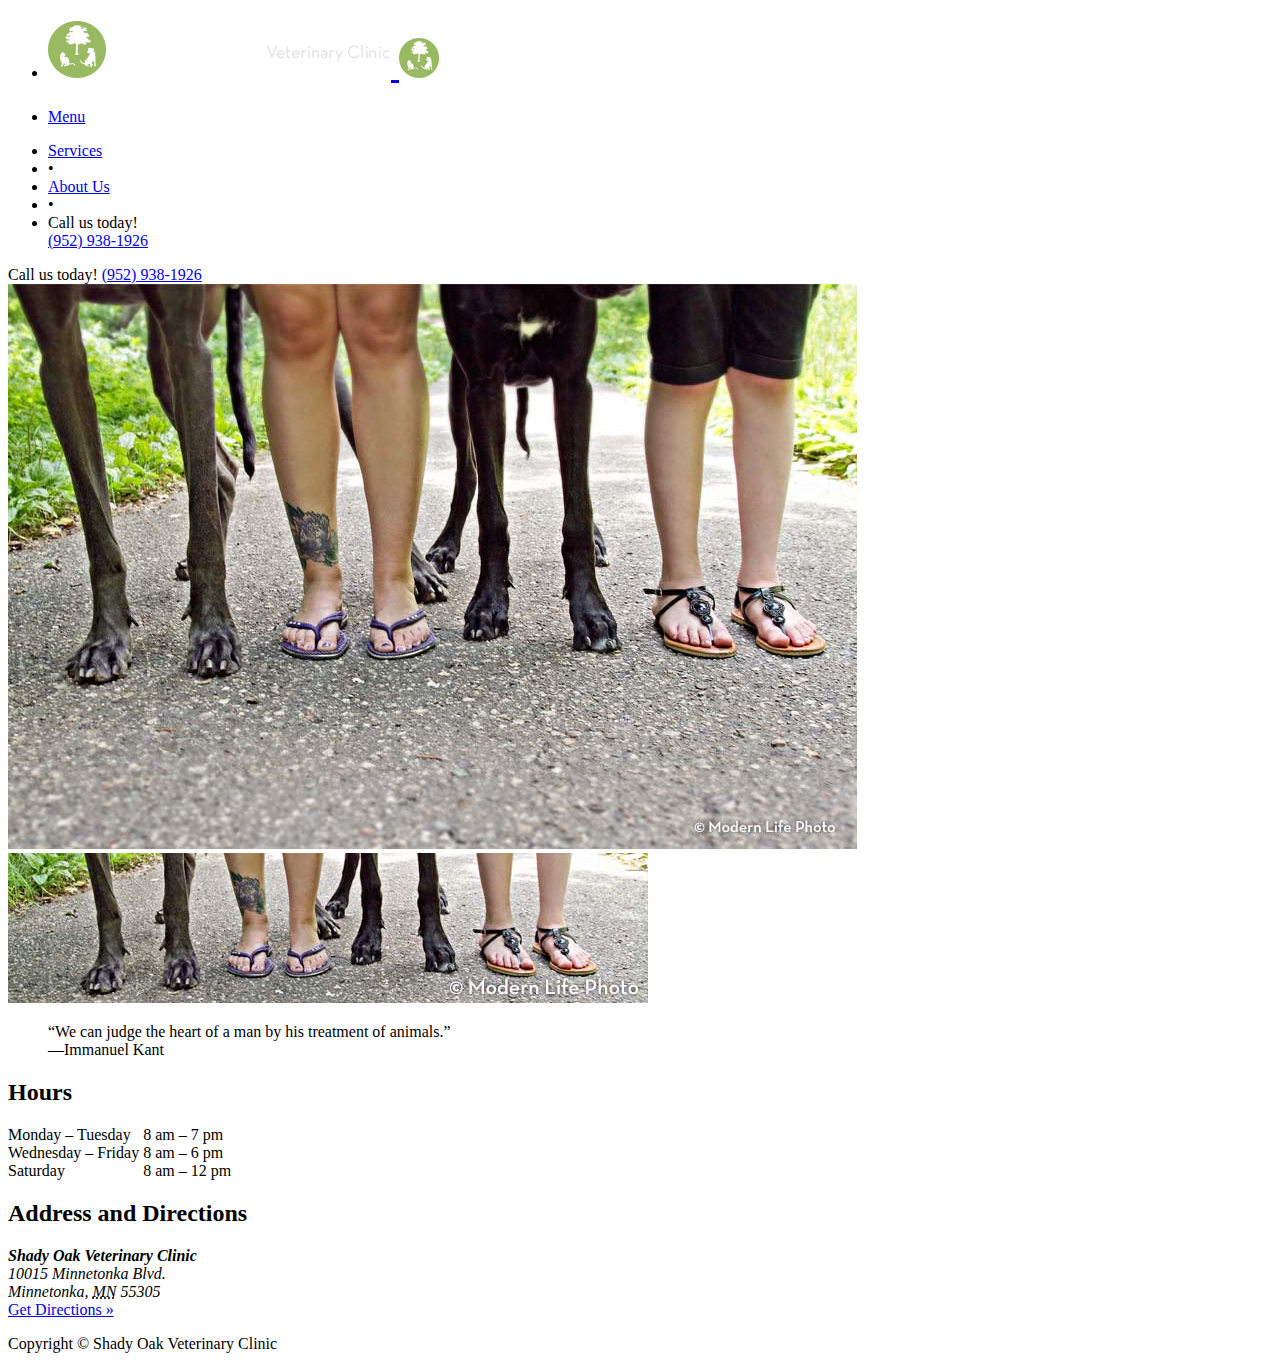
==== index.html @ b1682749 "added meta data" ====
<!doctype html>

<!--[if IE 8]>    	   <html class="lt-ie9 no-js" lang="en"><![endif]-->
<!--[if gt IE 8]><!--> <html class="no-js" lang="en"><!--<![endif]-->

<head>
	<meta http-equiv="X-UA-Compatible" content="IE=edge,chrome=1" >
	<meta charset="utf-8" />
	<meta name="viewport" content="width=device-width, initial-scale=1.0" />

	<!-- Meta and SEO Info -->
	<title>Shady Oak Veterinary Clinic | Home</title>
	<meta name="author" content="Shady Oak Veterinary Clinic">
	<meta name="description" content="Shady Oak Veterinary Clinic serving pets and their owners in South West Minneapolis, Minnetonka, Hopkins, St. Louis Park, Eden Prairie, Wayzata and Edina.">
	<meta name="robots" content="index,follow,archive">
	<link rel="shortcut icon" href="shadyoak.ico" type="image/x-icon" />

		<!-- Reuqired by Myfonts, thanks for messing with my markup guys!!! -->
		<!--/**
			 * @license
			 * MyFonts Webfont Build ID 2733007, 2014-01-25T21:42:08-0500
			 *
			 * The fonts listed in this notice are subject to the End User License
			 * Agreement(s) entered into by the website owner. All other parties are
			 * explicitly restricted from using the Licensed Webfonts(s).
			 *
			 * You may obtain a valid license at the URLs below.
			 *
			 * Webfont: Proxima Nova Thin by Mark Simonson
			 * URL: http://www.myfonts.com/fonts/marksimonson/proxima-nova/thin/
			 *
			 * Webfont: Proxima Nova A Thin by Mark Simonson
			 * URL: http://www.myfonts.com/fonts/marksimonson/proxima-nova/a-thin/
			 *
			 * Webfont: Proxima Nova S Thin by Mark Simonson
			 * URL: http://www.myfonts.com/fonts/marksimonson/proxima-nova/s-thin/
			 *
			 * Webfont: Proxima Nova Thin Italic by Mark Simonson
			 * URL: http://www.myfonts.com/fonts/marksimonson/proxima-nova/thin-it/
			 *
			 * Webfont: Proxima Nova S Thin Italic by Mark Simonson
			 * URL: http://www.myfonts.com/fonts/marksimonson/proxima-nova/s-thin-it/
			 *
			 * Webfont: Proxima Nova A Thin Italic by Mark Simonson
			 * URL: http://www.myfonts.com/fonts/marksimonson/proxima-nova/a-thin-it/
			 *
			 *
			 * License: http://www.myfonts.com/viewlicense?type=web&buildid=2733007
			 * Licensed pageviews: 1,000,000
			 * Webfonts copyright: Copyright (c) Mark Simonson, 2005. All rights reserved.
			 *
			 * © 2014 MyFonts Inc
		*/-->

<!-- Styles -->
<link rel="stylesheet" type="text/css" href="stylesheets/MyFontsWebfontsKit.css">
<link rel="stylesheet" href="stylesheets/app.css" />

<!-- Scripts -->
<script src="bower_components/modernizr/modernizr.js"></script>

<!-- To deal with Foundation and IE8 not playing well together -->
<!--[if lt IE 9]>
	<script src="//cdnjs.cloudflare.com/ajax/libs/html5shiv/3.6.2/html5shiv.js"></script>
	<script src="//s3.amazonaws.com/nwapi/nwmatcher/nwmatcher-1.2.5-min.js"></script>
	<script src="//html5base.googlecode.com/svn-history/r38/trunk/js/selectivizr-1.0.3b.js"></script>
	<script src="//cdnjs.cloudflare.com/ajax/libs/respond.js/1.1.0/respond.min.js"></script>
<![endif]-->

</head>
<body>

<!-- Main Navigation -->
<div class="fixed">
<nav class="top-bar" data-topbar>

<ul class="title-area">
	<li class="name">
	<h1><a href="index.html" class="show-for-medium-up"><img src="images/logo-shady-oak.png" />
	</a><a href="index.html" class="show-for-small-only"><img src="images/logo-shady-oak-small.png"/></a></h1>
	</li>

	<li class="toggle-topbar menu-icon"><a href="#" ><span>Menu</span></a></li>
</ul>

<section class="top-bar-section">
	<ul class="right">
		<li><a href="services.html">Services</a></li>
		<li class="bullet hide-for-small">&#8226;</li>
		<li><a href="aboutus.html">About Us</a></li>
		<li class="bullet show-for-large-up">&#8226;</li>
		<li class="call-to-action show-for-large-up">
			<div class="call-us">Call us today!</div>
			<div class="phone-number"><a href="tel:+19529381926" class="phone">(952) 938-1926</a></div>
	</li>
	</ul>
</section>

</nav>
</div>
<!-- END: Main Navigation -->

<!-- Facebook Plugin-->
<div id="fb-root"></div>


<!-- START: Page Content -->
<article>

<section class="show-for-small-up hide-for-large-up row">
	<div class="small-12 columns call-to-action text-right">
			<span class="call-us">Call us today!</span>
		<span class="phone-number"><a href="tel:+19529381926" class="phone">(952) 938-1926</a></span>
	</div>
</section>


<section class="row">


	<div class="large-8 medium-6 columns">

		<div  class="show-for-medium-up"><img src="images/hero.jpg" class="hero"></div>
		<div  class="show-for-small-only"><img src="images/hero-small.jpg" class="hero"></div>

		<blockquote class="hero-quote show-for-medium-up">&ldquo;We can judge the heart of a man by his treatment of animals.&rdquo;
		 <div class="text-right">&mdash;Immanuel Kant</div>
		</blockquote>

	</div>

	<div class="large-4 medium-6 columns">

		<div class="panel radius">
		<h2>Hours</h2>

		<table class="hours" cellspacing="0" cellpadding="0">
			<tr>
				<td>Monday &ndash; Tuesday</td>
				<td> &nbsp;8 am &ndash; 7 pm</td>
			</tr>
			<tr>
				<td>Wednesday &ndash; Friday</td>
				<td> &nbsp;8 am &ndash; 6 pm</td>
			</tr>
			<tr>
				<td>Saturday</td>
				<td> &nbsp;8 am &ndash; 12 pm</td>
			</tr>
		</table>

		<h2>Address and Directions</h2>
		<div>
		<address id="address" class="vcard">
			<strong class="fn">Shady Oak Veterinary Clinic</strong>
			<div  class="adr">
			<span class="street-address">10015 Minnetonka Blvd.</span><br>
			<span class="locality">Minnetonka</span>, <abbr class="region" title="Minneasota">MN</abbr> <span class="postal-code">55305</span><br/>
			</div>
		</address>
		</div>
		<a target="_blank" class="button radius" href="https://www.google.com/maps/preview/place/Shady+Oak+Veterinary+Clinic/@44.9441329,-93.404718,16z/data=!4m2!3m1!1s0x0:0x696b91aa765e6599">Get Directions <span class="direct" >&raquo;</span></a>
	</div>

</section>

</article>
<!-- END: Main Content -->

<footer class="row">

	<div class="large-12 columns">
		<p class="copyright">Copyright &copy; Shady Oak Veterinary Clinic &nbsp;</p>
		<div class="fb-follow" data-href="http://www.facebook.com/pages/Shady-Oak-Veterinary-Clinic/193823367309536" data-colorscheme="light" data-layout="button_count" data-show-faces="false"></div>
	</div>

</footer>

<script src="bower_components/jquery/jquery.js"></script>
<script src="bower_components/foundation/js/foundation.min.js"></script>
<script src="js/app.js"></script>

<!-- Google Analytics -->
<script>
  (function(i,s,o,g,r,a,m){i['GoogleAnalyticsObject']=r;i[r]=i[r]||function(){
  (i[r].q=i[r].q||[]).push(arguments)},i[r].l=1*new Date();a=s.createElement(o),
  m=s.getElementsByTagName(o)[0];a.async=1;a.src=g;m.parentNode.insertBefore(a,m)
  })(window,document,'script','//www.google-analytics.com/analytics.js','ga');

  ga('create', 'UA-47550609-1', 'shadyoakvet.com');
  ga('send', 'pageview');
</script>

<!-- Facebook Plugin -->
<script>(function(d, s, id) {
	  var js, fjs = d.getElementsByTagName(s)[0];
	  if (d.getElementById(id)) return;
	  js = d.createElement(s); js.id = id;
	  js.src = "//connect.facebook.net/en_US/all.js#xfbml=1";
	  fjs.parentNode.insertBefore(js, fjs);
	}(document, 'script', 'facebook-jssdk'));
</script>

<!-- To deal with Foundation and IE8 not playing well together -->
<!--[if lt IE 9]>
  <script src="js/rem.min.js" type="text/javascript"></script>
<![endif]-->

<script type="text/javascript">
jQuery(document).ready(function () {

    if (jQuery("HTML").hasClass("lt-ie9")) {
        for (var c = 1; c <= 12; c++) {
            jQuery('.small-' + c + '[class*="medium"]').removeClass("small-" + c);
            //Perform any other column-specific adjustments your design may require here
        }
        jQuery('.show-for-small').remove();
        jQuery('.hide-for-small').removeClass('hide-for-small');
        jQuery('.top-bar-section UL').css({ width: "inherit" });
        jQuery('.top-bar-section UL LI').css({ float: "left" });
        jQuery('.top-bar').css({ height: "inherit" });
    }
});
</script>

</body>
</html>
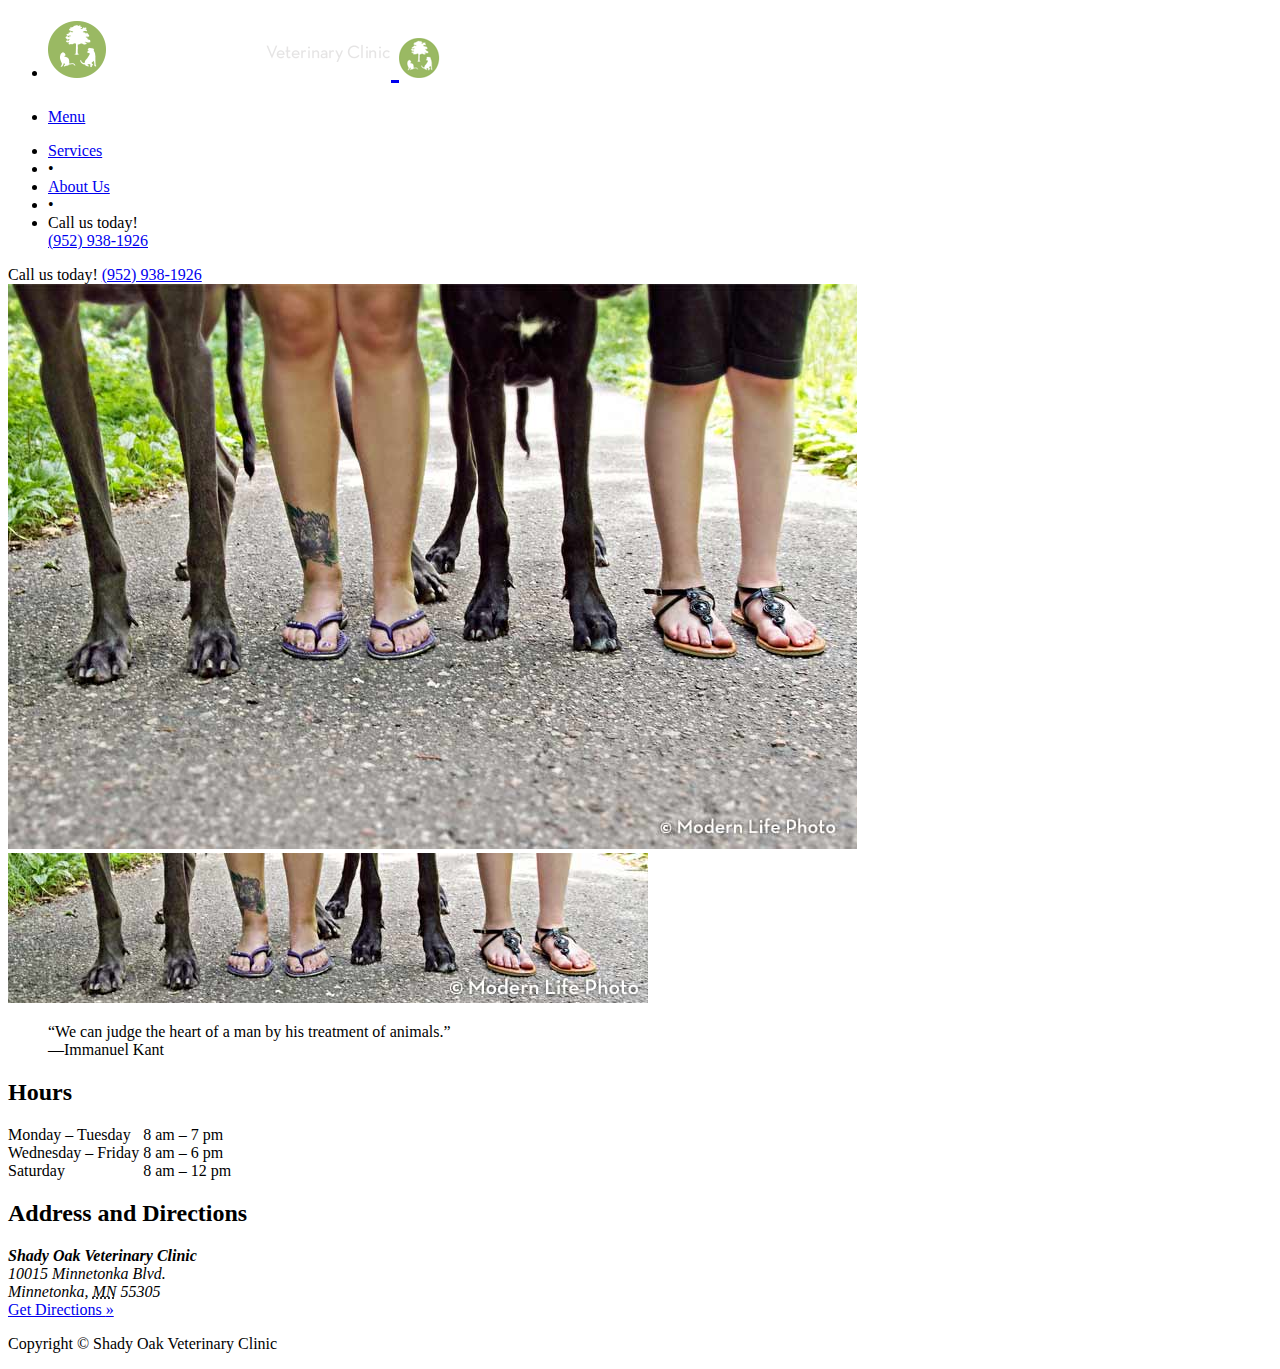
==== commit 8e42f67b: "major updates" ====
--- a/index.html
+++ b/index.html
@@ -1,64 +1,69 @@
 <!doctype html>
 
-<!--[if IE 8]>    	   <html class="lt-ie9 no-js" lang="en"><![endif]-->
+<!--[if IE 8]>    <html class="lt-ie9 no-js" lang="en"> <![endif]-->
 <!--[if gt IE 8]><!--> <html class="no-js" lang="en"><!--<![endif]-->
 
 <head>
+	<meta charset="utf-8" />
 	<meta http-equiv="X-UA-Compatible" content="IE=edge,chrome=1" >
-	<meta charset="utf-8" />
 	<meta name="viewport" content="width=device-width, initial-scale=1.0" />
 
 	<!-- Meta and SEO Info -->
 	<title>Shady Oak Veterinary Clinic | Home</title>
+	<meta name="description" content="Shady Oak Veterinary Clinic serving pets and their owners in South West Minneapolis, Minnetonka, Hopkins, St. Louis Park, Eden Prairie, Wayzata and Edina.">
 	<meta name="author" content="Shady Oak Veterinary Clinic">
-	<meta name="description" content="Shady Oak Veterinary Clinic serving pets and their owners in South West Minneapolis, Minnetonka, Hopkins, St. Louis Park, Eden Prairie, Wayzata and Edina.">
 	<meta name="robots" content="index,follow,archive">
-	<link rel="shortcut icon" href="shadyoak.ico" type="image/x-icon" />
-
-		<!-- Reuqired by Myfonts, thanks for messing with my markup guys!!! -->
-		<!--/**
-			 * @license
-			 * MyFonts Webfont Build ID 2733007, 2014-01-25T21:42:08-0500
-			 *
-			 * The fonts listed in this notice are subject to the End User License
-			 * Agreement(s) entered into by the website owner. All other parties are
-			 * explicitly restricted from using the Licensed Webfonts(s).
-			 *
-			 * You may obtain a valid license at the URLs below.
-			 *
-			 * Webfont: Proxima Nova Thin by Mark Simonson
-			 * URL: http://www.myfonts.com/fonts/marksimonson/proxima-nova/thin/
-			 *
-			 * Webfont: Proxima Nova A Thin by Mark Simonson
-			 * URL: http://www.myfonts.com/fonts/marksimonson/proxima-nova/a-thin/
-			 *
-			 * Webfont: Proxima Nova S Thin by Mark Simonson
-			 * URL: http://www.myfonts.com/fonts/marksimonson/proxima-nova/s-thin/
-			 *
-			 * Webfont: Proxima Nova Thin Italic by Mark Simonson
-			 * URL: http://www.myfonts.com/fonts/marksimonson/proxima-nova/thin-it/
-			 *
-			 * Webfont: Proxima Nova S Thin Italic by Mark Simonson
-			 * URL: http://www.myfonts.com/fonts/marksimonson/proxima-nova/s-thin-it/
-			 *
-			 * Webfont: Proxima Nova A Thin Italic by Mark Simonson
-			 * URL: http://www.myfonts.com/fonts/marksimonson/proxima-nova/a-thin-it/
-			 *
-			 *
-			 * License: http://www.myfonts.com/viewlicense?type=web&buildid=2733007
-			 * Licensed pageviews: 1,000,000
-			 * Webfonts copyright: Copyright (c) Mark Simonson, 2005. All rights reserved.
-			 *
-			 * © 2014 MyFonts Inc
-		*/-->
-
+
+<!-- Reuqired by Myfonts, thanks for messing with my markup guys!!! -->
+<!--/**
+* @license
+* MyFonts Webfont Build ID 2733007, 2014-01-25T21:42:08-0500
+*
+* The fonts listed in this notice are subject to the End User License
+* Agreement(s) entered into by the website owner. All other parties are
+* explicitly restricted from using the Licensed Webfonts(s).
+*
+* You may obtain a valid license at the URLs below.
+*
+* Webfont: Proxima Nova Thin by Mark Simonson
+* URL: http://www.myfonts.com/fonts/marksimonson/proxima-nova/thin/
+*
+* License: http://www.myfonts.com/viewlicense?type=web&buildid=2733007
+* Licensed pageviews: 1,000,000
+* Webfonts copyright: Copyright (c) Mark Simonson, 2005. All rights reserved.
+*
+* © 2014 MyFonts Inc
+*/-->
+
+	<!-- Favicon, and Touch icons: Note .ico file should be placed in your root directory of the site, with no link via html -->
+	<link rel="apple-touch-icon" sizes="57x57" href="/apple-touch-icon-57x57-precomposed.png">
+	<link rel="apple-touch-icon" sizes="114x114" href="/apple-touch-icon-114x114-precomposed.png">
+	<link rel="apple-touch-icon" sizes="72x72" href="/apple-touch-icon-72x72-precomposed.png">
+	<link rel="apple-touch-icon" sizes="144x144" href="/apple-touch-icon-144x144-precomposed.png">
+	<link rel="apple-touch-icon" sizes="60x60" href="/apple-touch-icon-60x60-precomposed.png">
+	<link rel="apple-touch-icon" sizes="120x120" href="/apple-touch-icon-120x120-precomposed.png">
+	<link rel="apple-touch-icon" sizes="76x76" href="/apple-touch-icon-76x76-precomposed.png">
+	<link rel="apple-touch-icon" sizes="152x152" href="/apple-touch-icon-152x152-precomposed.png">
+	<link rel="icon" type="image/png" href="/favicon-196x196.png" sizes="196x196">
+	<link rel="icon" type="image/png" href="/favicon-160x160.png" sizes="160x160">
+	<link rel="icon" type="image/png" href="/favicon-128x128.png" sizes="128x128">
+	<link rel="icon" type="image/png" href="/favicon-96x96.png" sizes="96x96">
+	<link rel="icon" type="image/png" href="/favicon-16x16.png" sizes="16x16">
+	<link rel="icon" type="image/png" href="/favicon-32x32.png" sizes="32x32">
+	<meta name="msapplication-TileColor" content="#ffffff">
+	<meta name="msapplication-TileImage" content="/mstile-144x144.png">
+	<meta name="msapplication-square70x70logo" content="/mstile-70x70.png">
+	<meta name="msapplication-square150x150logo" content="/mstile-150x150.png">
+	<meta name="msapplication-wide310x150logo" content="/mstile-310x150.png">
+	<meta name="msapplication-square310x310logo" content="/mstile-310x310.png">
+	<!-- /Touch icons, microsoft tiles and png favicons -->
 <!-- Styles -->
 <link rel="stylesheet" type="text/css" href="stylesheets/MyFontsWebfontsKit.css">
 <link rel="stylesheet" href="stylesheets/app.css" />
 
-<!-- Scripts -->
+<!-- Scripts
 <script src="bower_components/modernizr/modernizr.js"></script>
-
+-->
 <!-- To deal with Foundation and IE8 not playing well together -->
 <!--[if lt IE 9]>
 	<script src="//cdnjs.cloudflare.com/ajax/libs/html5shiv/3.6.2/html5shiv.js"></script>
@@ -102,7 +107,6 @@
 
 <!-- Facebook Plugin-->
 <div id="fb-root"></div>
-
 
 <!-- START: Page Content -->
 <article>
@@ -150,15 +154,15 @@
 		</table>
 
 		<h2>Address and Directions</h2>
-		<div>
+
 		<address id="address" class="vcard">
-			<strong class="fn">Shady Oak Veterinary Clinic</strong>
+
+		<strong class="fn">Shady Oak Veterinary Clinic</strong>
 			<div  class="adr">
-			<span class="street-address">10015 Minnetonka Blvd.</span><br>
-			<span class="locality">Minnetonka</span>, <abbr class="region" title="Minneasota">MN</abbr> <span class="postal-code">55305</span><br/>
+				<span class="street-address">10015 Minnetonka Blvd.</span><br>
+				<span class="locality">Minnetonka</span>, <abbr class="region" title="Minneasota">MN</abbr> <span class="postal-code">55305</span><br/>
 			</div>
 		</address>
-		</div>
 		<a target="_blank" class="button radius" href="https://www.google.com/maps/preview/place/Shady+Oak+Veterinary+Clinic/@44.9441329,-93.404718,16z/data=!4m2!3m1!1s0x0:0x696b91aa765e6599">Get Directions <span class="direct" >&raquo;</span></a>
 	</div>
 
@@ -176,7 +180,7 @@
 
 </footer>
 
-<script src="bower_components/jquery/jquery.js"></script>
+<script src="bower_components/jquery/jquery.min.js"></script>
 <script src="bower_components/foundation/js/foundation.min.js"></script>
 <script src="js/app.js"></script>
 
@@ -205,7 +209,7 @@
 <!--[if lt IE 9]>
   <script src="js/rem.min.js" type="text/javascript"></script>
 <![endif]-->
-
+<!--
 <script type="text/javascript">
 jQuery(document).ready(function () {
 
@@ -222,6 +226,6 @@
     }
 });
 </script>
-
+-->
 </body>
-</html>
+</html>